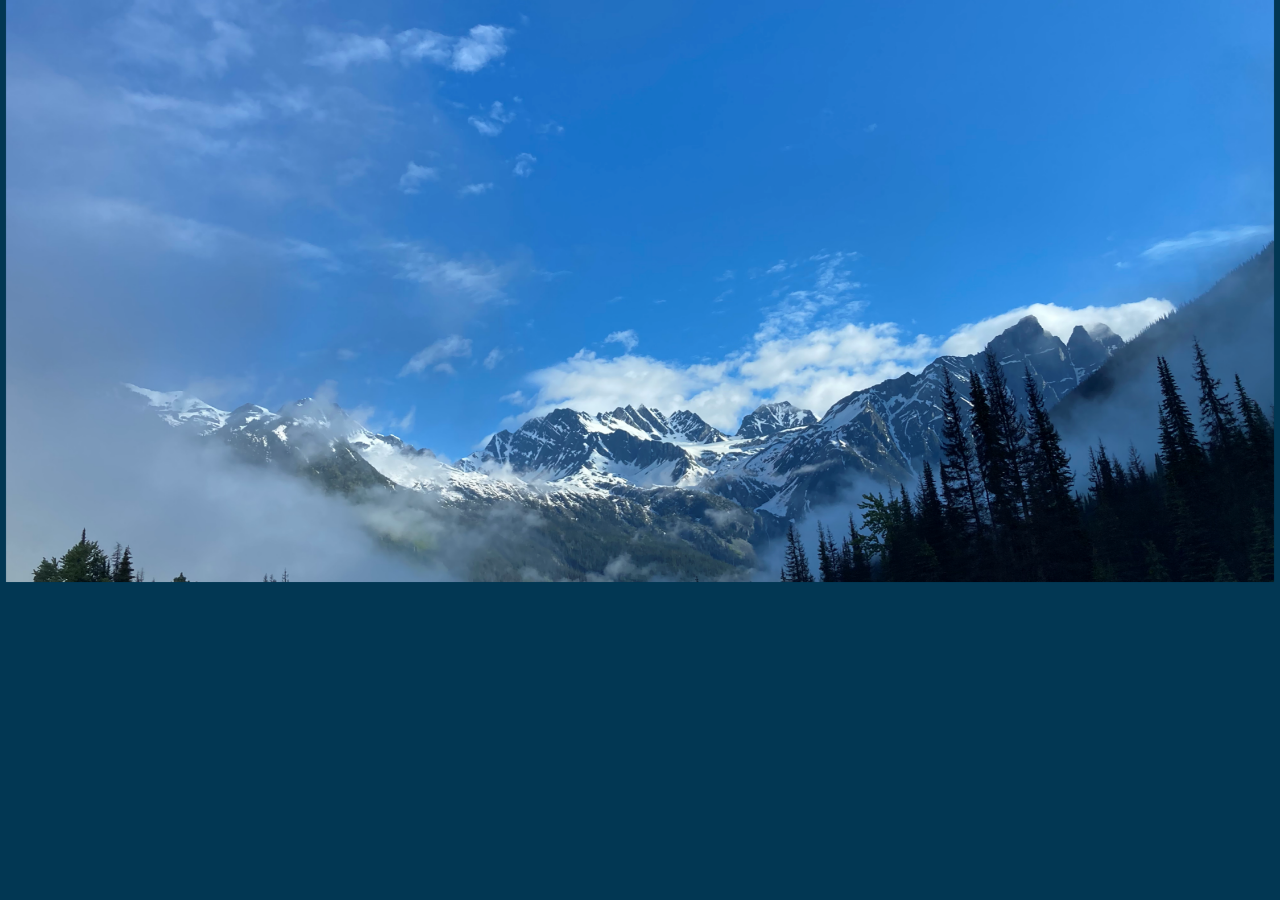
==== index.html @ 37a47df7 "Update index.html" ====
<!DOCTYPE html>
<html>
<head>
<title> IONEYES CORPORATION</title>
<link rel="stylesheet" href="ioneyescorporation.css">
</head>
<body>
    <style>
table, th, td {
  border: hidden;
}
</style>

<br>

<header>
<div>
    
<a href="index.html">
<img src="ioneyeslogo_crop.PNG" alt="IONEYES CORPORATION" style="width:50x;height:200px;">
</a>
    </div>
</header>

<div class="fill-screen">
    <img class="make-it-fit" 
         src="ioneyesheader.PNG">
</div>

    <br>
    
<div class="navbar">
   <a href="About.html">About</a>

  <div class="dropdown">
    <button class="dropbtn">Services 
      <i class="fa fa-caret-down"></i>
    </button>
    <div class="dropdown-content">
      <a href="consulting.html">Consulting</a>
      <a href="analysis.html">Analysis</a>
      <a href="publishing.com">Publishing</a>
      <a href="https://www.flickr.com">Photography</a>
      <a href="http://www.pandsview.com">Reviews</a>
      <a href="http://www.disinfor.me">Marketing</a>
    </div>
  </div>
  
   
</div>
    <br> 
    <br>
    <br>
    <br>
        
 <div class="box">
    <p style="text-align:center; style=color: black"> <b>Under Construction.</b></p> 
 </div>
    
    
    


</body>
</html>
---- ioneyescorporation.css ----
.top {
  position: absolute;
  left: 100px;
  top: 100px;
  border: 1px solid black;
  z-index: 1;
 }

div.fill-screen {
    position: fixed;
    left: 0;
    right: 0;
    top: 0;
    bottom: 0;
    text-align: center;
}

img.make-it-fit {
    max-width: 99%;
    max-height: 99%;
}

.box {
  overflow: hidden;
  background-color: #b2b2b2;
  color: #6c0000;
  border: 2px solid #b2b2b2;
  border-radius: 5px;
  margin: 0px;
}

body {
  background-color: #023753;
  font-size: 16px;
  color: #6c0000;
} 

table, th, td {
  border: 1px solid black;
  border-collapse: collapse;
  margin-left:auto; 
  margin-right:auto;
}
.navbar {
  overflow: hidden;
  font-size: 16px;
  background-color: #b2b2b2;
  border: 2px solid #b2b2b2;
  border-radius: 5px;
  margin: 0px;
}

.navbar a {
  float: right;
  font-size: 16px;
  color: #6c0000;
  text-align: left;
  padding: 14px 16px;
  text-decoration: none;
}

.dropdown {
  float: right;
  overflow: hidden;
}

.dropdown .dropbtn {
  font-size: 16px;  
  border: none;
  outline: none;
  color: #6c0000;
  padding: 14px 16px;
  background-color: inherit;
  font-family: inherit;
}


.navbar a:hover, .dropdown:hover .dropbtn {
  background-color: #6c0000;
}

.dropdown-content {
  display: none;
  position: absolute;
  background-color: #b2b2b2;
  min-width: 160px;
  box-shadow: 0px 8px 16px 0px rgba(0,0,0,0.2);
  z-index: 1;
}

.dropdown-content a {
  float: none;
  color: #6c0000;
  padding: 10px 16px;
  text-decoration: none;
  display: block;
  text-align: left; 
}

.dropdown-content a:hover {
  background-color: #6c0000;
  color: #ffffff;
}

.dropdown:hover .dropdown-content {
  display: block;
}

* {
  box-sizing: border-box;
}

#myInput {
  background-color: white;
  background-position: 0px 0px;
  background-repeat: no-repeat;
  width: 95%;
  font-size: 12px;
  margin: 32px;
  padding: 12px 20px 12px 40px;
  border: 1px solid #2B1B17;
  margin-bottom: 0px;
}


#myTable {
  border-collapse: collapse;
  width: 95%;
  border: 1px solid #ddd;
  font-size: 16px;
  margin: 32px;
}

#myTable th, #myTable td {
  text-align: left;
  padding: 10px;
}

#myTable tr {
  background-color: white;
  color: black;
  border-bottom: 1px solid #ddd;
}

#myTable tr.header, #myTable tr:hover {
  background-color: #B0CFDE;
}
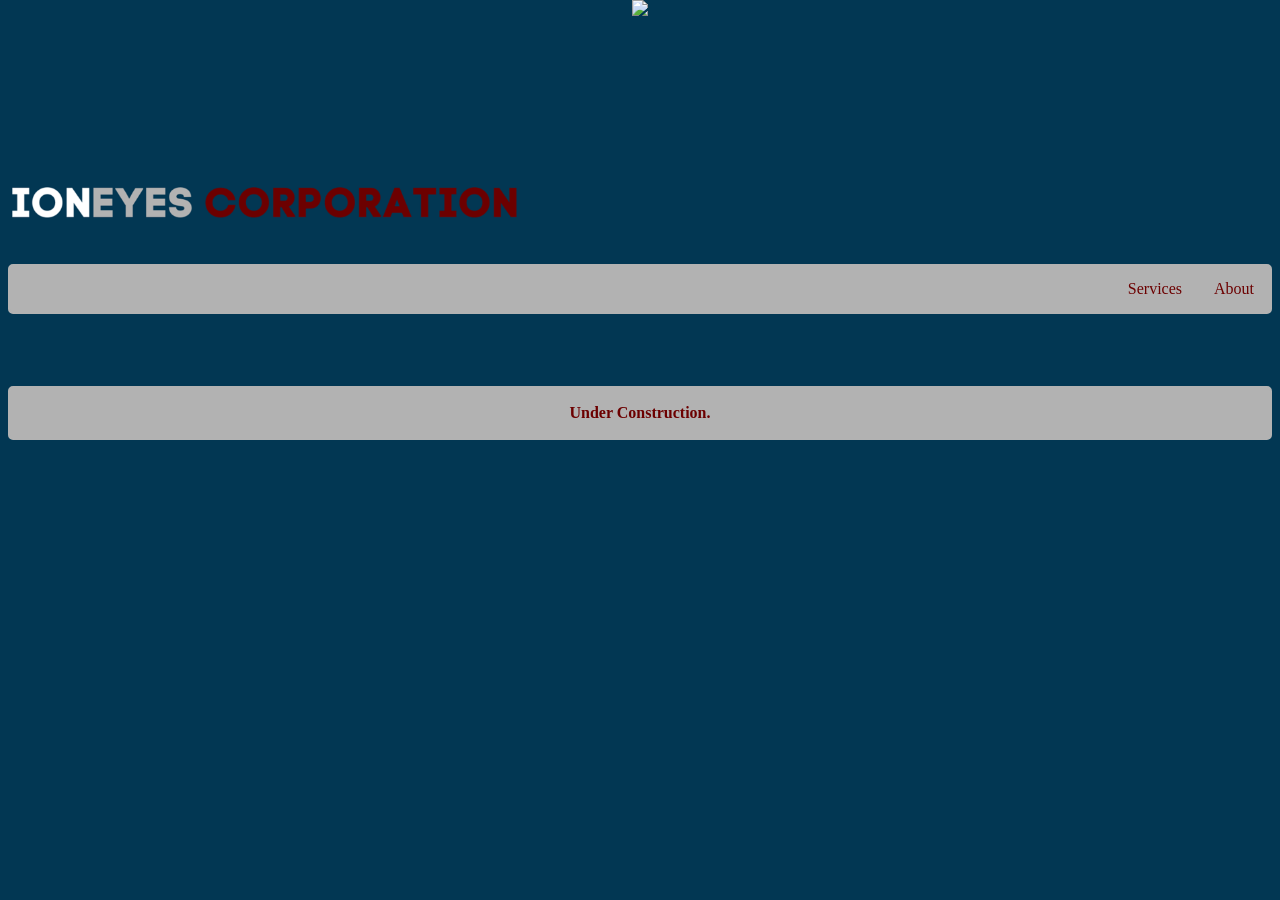
==== commit f82b79bc: "Update index.html" ====
--- a/index.html
+++ b/index.html
@@ -22,11 +22,13 @@
     </div>
 </header>
 
+    <p>
 <div class="fill-screen">
     <img class="make-it-fit" 
-         src="ioneyesheader.PNG">
+         src=".PNG">
 </div>
-
+    </p>
+    
     <br>
     
 <div class="navbar">
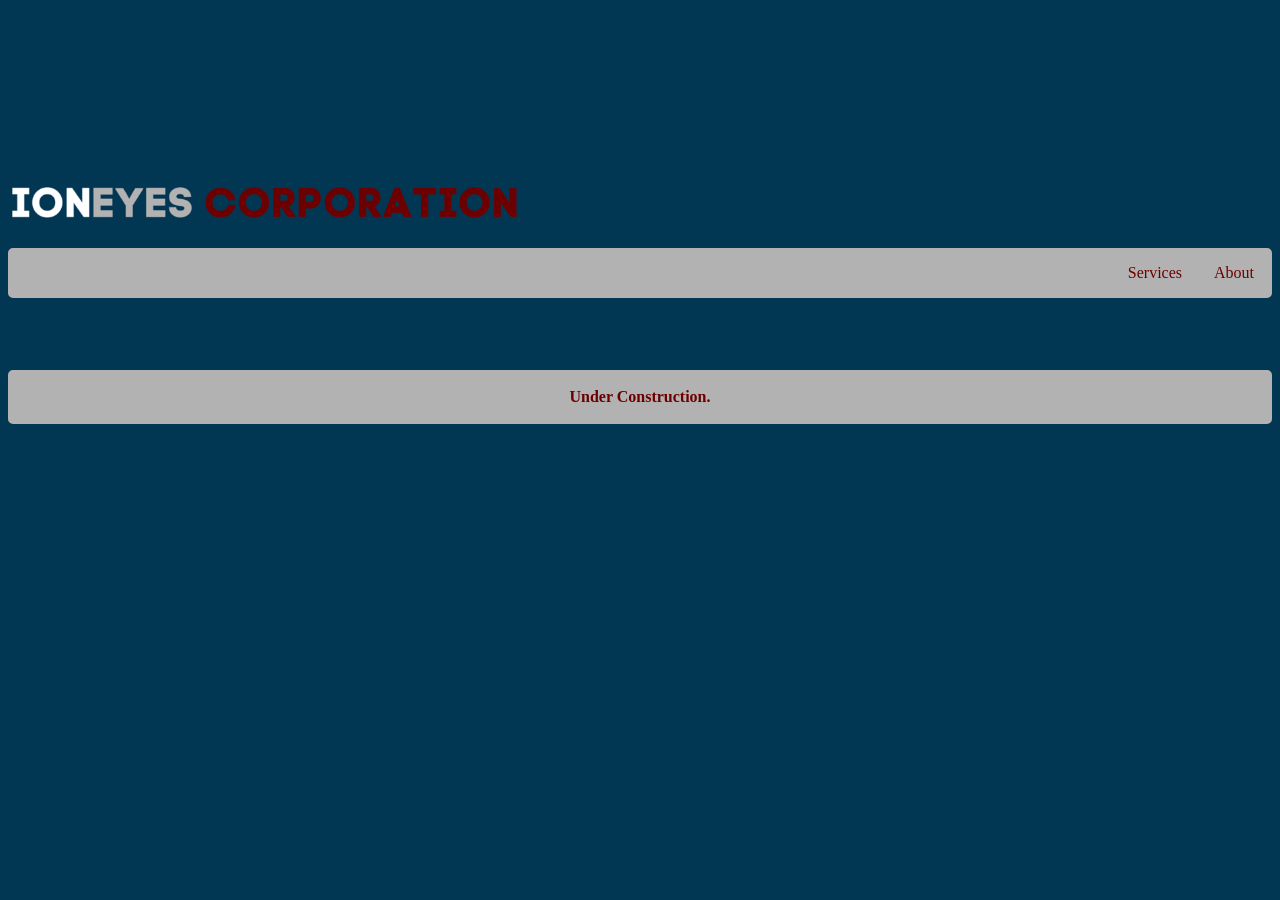
==== commit 10b96819: "Update index.html" ====
--- a/index.html
+++ b/index.html
@@ -21,13 +21,6 @@
 </a>
     </div>
 </header>
-
-    <p>
-<div class="fill-screen">
-    <img class="make-it-fit" 
-         src=".PNG">
-</div>
-    </p>
     
     <br>
     
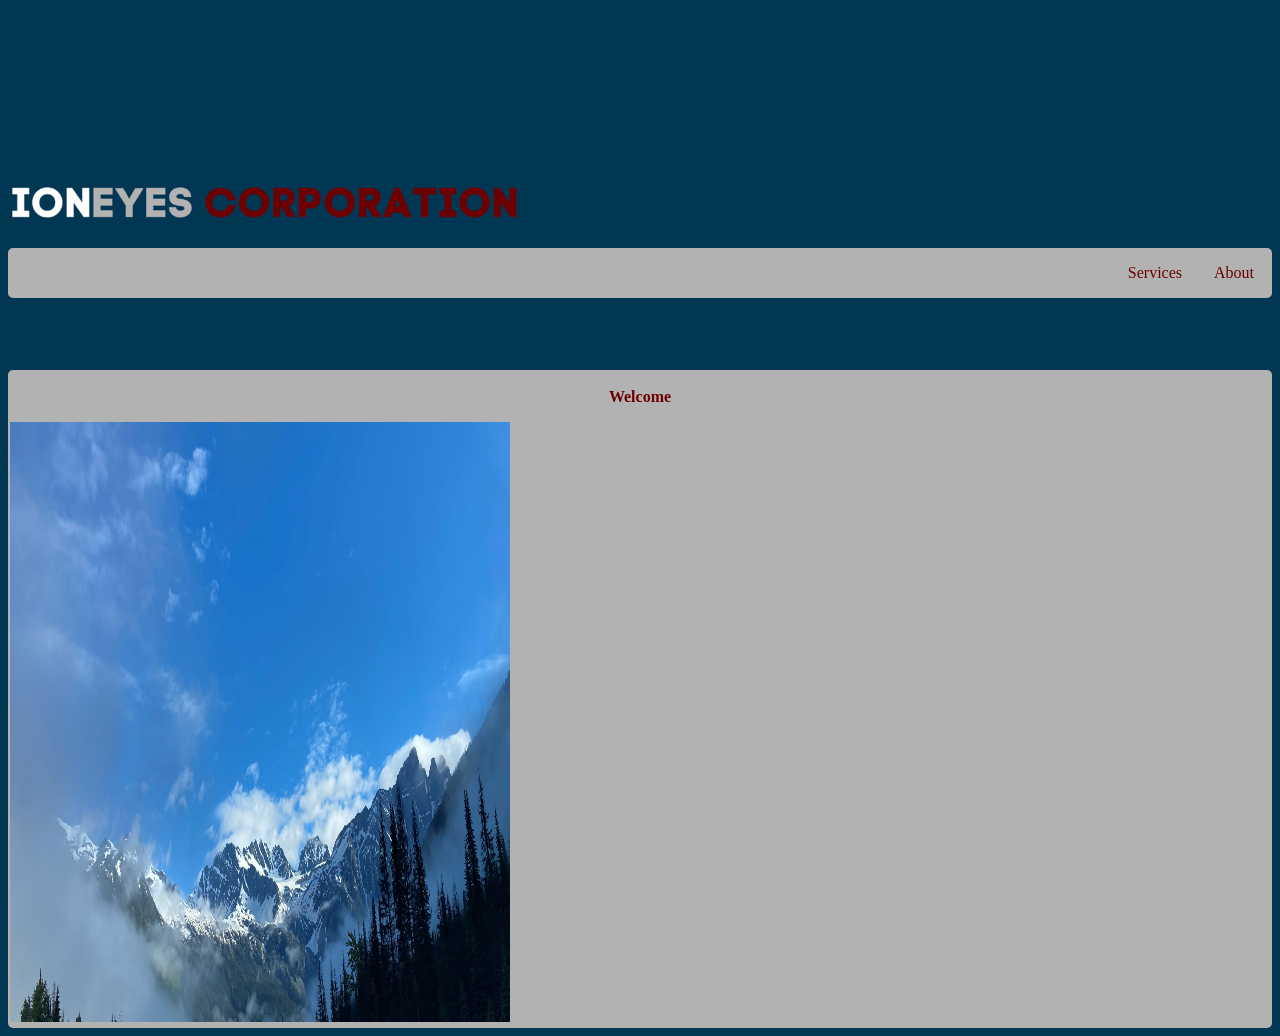
==== commit da34b8c0: "Update index.html" ====
--- a/index.html
+++ b/index.html
@@ -36,7 +36,7 @@
       <a href="analysis.html">Analysis</a>
       <a href="publishing.com">Publishing</a>
       <a href="https://www.flickr.com">Photography</a>
-      <a href="http://www.pandsview.com">Reviews</a>
+      <a href="http://pandsview.com">Reviews</a>
       <a href="http://www.disinfor.me">Marketing</a>
     </div>
   </div>
@@ -49,7 +49,8 @@
     <br>
         
  <div class="box">
-    <p style="text-align:center; style=color: black"> <b>Under Construction.</b></p> 
+    <p style="text-align:center; style=color: black"> <b>Welcome</b></p>
+      <img src="ioneyesheader.PNG" alt="Welcome" width="500" height="600"> 
  </div>
     
     
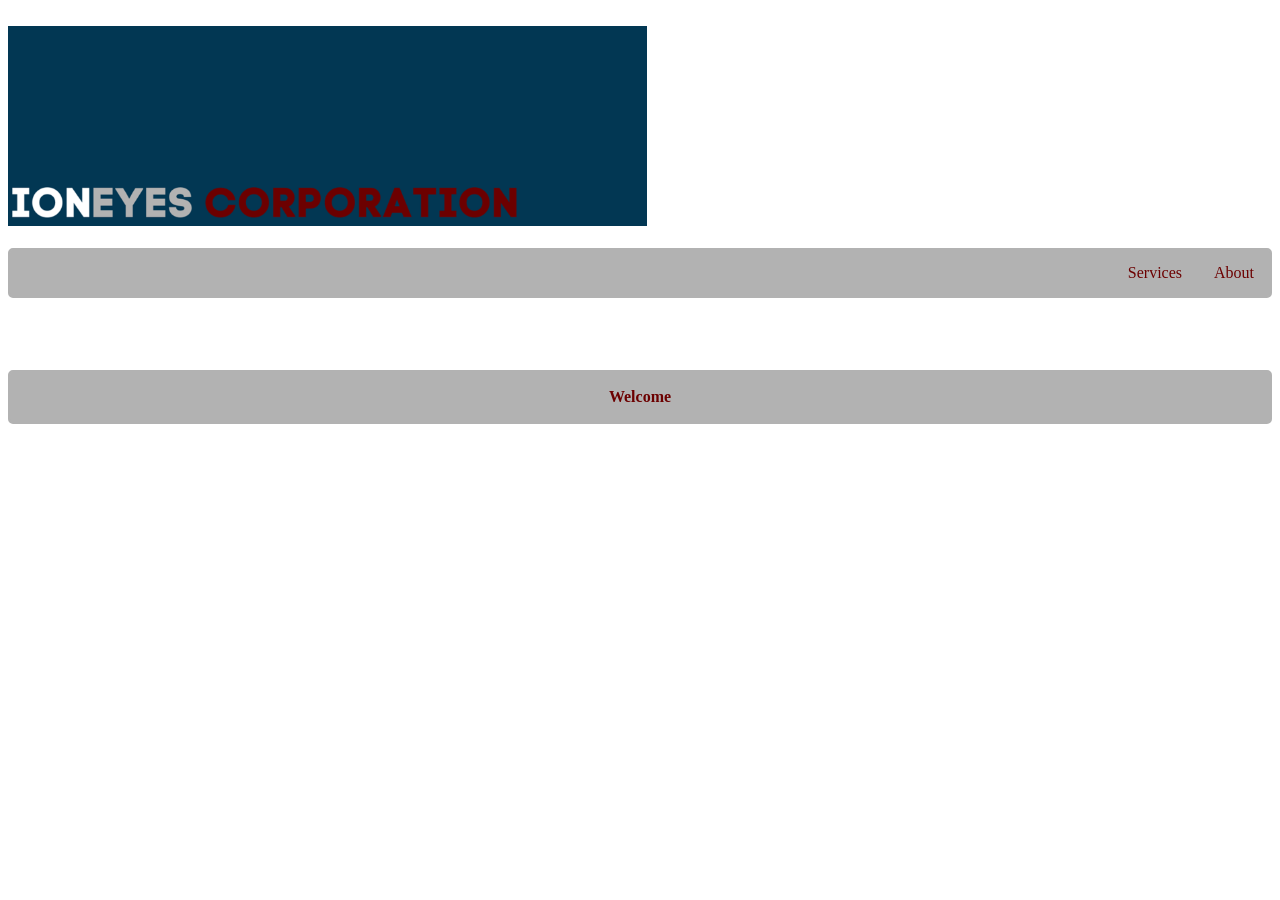
==== commit 0b0ba04e: "Update index.html" ====
--- a/index.html
+++ b/index.html
@@ -25,7 +25,7 @@
     <br>
     
 <div class="navbar">
-   <a href="About.html">About</a>
+   <a href="about.html">About</a>
 
   <div class="dropdown">
     <button class="dropbtn">Services 
@@ -34,7 +34,7 @@
     <div class="dropdown-content">
       <a href="consulting.html">Consulting</a>
       <a href="analysis.html">Analysis</a>
-      <a href="publishing.com">Publishing</a>
+      <a href="publishing.html">Publishing</a>
       <a href="https://www.flickr.com">Photography</a>
       <a href="http://pandsview.com">Reviews</a>
       <a href="http://www.disinfor.me">Marketing</a>
@@ -50,7 +50,6 @@
         
  <div class="box">
     <p style="text-align:center; style=color: black"> <b>Welcome</b></p>
-      <img src="ioneyesheader.PNG" alt="Welcome" width="500" height="600"> 
  </div>
     
     
--- a/ioneyescorporation.css
+++ b/ioneyescorporation.css
@@ -30,7 +30,7 @@
 }
 
 body {
-  background-color: #023753;
+  background-color: #023753 url("ioneyesheader.PNG") no-repeat fixed center;
   font-size: 16px;
   color: #6c0000;
 } 
